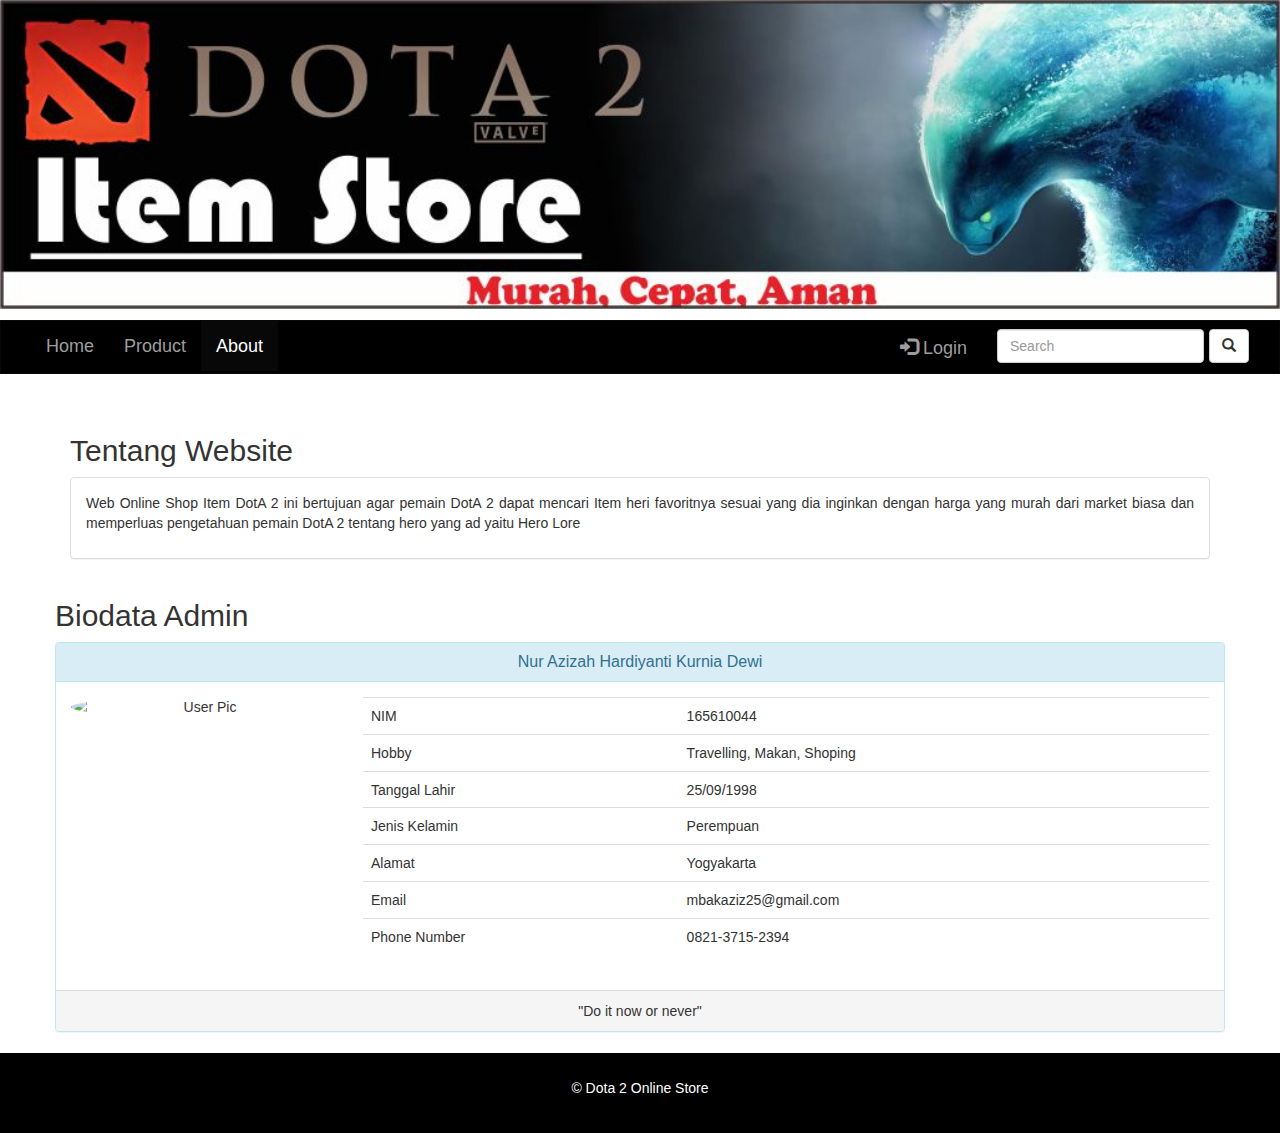
==== about.html @ 7481f664 "test" ====
<!DOCTYPE html>
<html>
<head>
  <link rel="shortcut icon" href="img/logo.png"/>
  <title>Dota 2 Online Store</title>
  <meta charset="utf-8">
  <meta name="viewport" content="width=device-width, initial-scale=1">
  <link rel="stylesheet" href="css/bootstrap.min.css">
  <script src="js/jquery.min.js"></script>
  <script src="js/bootstrap.min.js"></script>
  <link href="style.css" rel="stylesheet" type="text/css">
</head>
<body>
<div class="jumbotron">
  <div class="container text-center">
  </div>
</div>

<nav class="navbar navbar-inverse">
  <div class="container-fluid">
    <!-- Brand and toggle get grouped for better mobile display -->
    <div class="navbar-header">
      <button type="button" class="navbar-toggle collapsed" data-toggle="collapse" data-target="#bs-example-navbar-collapse-1" aria-expanded="false">
        <span class="sr-only">Toggle navigation</span>
        <span class="icon-bar"></span>
        <span class="icon-bar"></span>
        <span class="icon-bar"></span>
      </button>
    </div>

    <!-- Collect the nav links, forms, and other content for toggling -->
    <div class="collapse navbar-collapse" id="bs-example-navbar-collapse-1">
      <ul class="nav navbar-nav">
        <li><a href="index.html">Home</a></li>
        <li><a href="barang_tampil.php">Product <span class="sr-only">(current)</span></a></li>
        <li class="active"><a href="about.html">About</a></li>
        </li>
      </ul>
      <form class="navbar-form navbar-right">
        <div class="form-group">
          <input type="text" class="form-control" placeholder="Search">
        </div>
        <button type="submit" class="btn btn-default"><span class="glyphicon glyphicon-search"></span></button>
      </form>
      <ul class="nav navbar-nav navbar-right">
        <li><a href="log-in/login1.php"><span class="glyphicon glyphicon-log-in"></span> Login</a></li>
      </ul>
    </div><!-- /.navbar-collapse -->
  </div><!-- /.container-fluid -->
</nav>

 <div class="container">
      <br><br>
       <h2>Tentang Website</h2>
      <div class="row">
        <div class="col-md-12">
          <div class="panel panel-default">
            <div class="panel-body">
              <p align="justify">Web Online Shop Item DotA 2 ini bertujuan agar pemain DotA 2 dapat mencari Item heri favoritnya sesuai yang dia inginkan dengan harga yang murah dari market biasa dan memperluas pengetahuan pemain DotA 2 tentang hero yang ad yaitu Hero Lore</p>
            </div>
          </div>
        </div>  
      </div>
      <div class="row">
    <h2> Biodata Admin </h2>
      
        <div class="center" >

          <div class="panel panel-info">
            <div class="panel-heading">
              <h3 class="panel-title" align="center">Nur Azizah Hardiyanti Kurnia Dewi</h3>
            </div>

            <div class="panel-body">
              <div class="row">
                <div class="col-md-3 col-lg-3 " align="center"> <img alt="User Pic" src="img/aziz.jpg" class="img-circle img-responsive"> </div>
                
                <div class=" col-md-9 col-lg-9 "> 
                  <table class="table table-user-information">
                    <tbody>
                      <tr>
                        <td>NIM</td>
                        <td>165610044</td>
                      </tr>
                      <tr>
                        <td>Hobby</td>
                        <td>Travelling, Makan, Shoping</td>
                      </tr>
                      <tr>
                        <td>Tanggal Lahir</td>
                        <td>25/09/1998</td>
                      </tr>
                   
                         <tr>
                             <tr>
                        <td>Jenis Kelamin</td>
                        <td>Perempuan</td>
                      </tr>
                        <tr>
                        <td>Alamat</td>
                        <td>Yogyakarta</td>
                      </tr>
                      <tr>
                        <td>Email</td>
                        <td>mbakaziz25@gmail.com</td>
                      </tr>
                        <td>Phone Number</td>
                        <td>0821-3715-2394</td>
                        </td>
                           
                      </tr>
                     
                    </tbody>
                  </table>
              </div>

              </div>
            </div>
                 <div class="panel-footer">
                        <center>"Do it now or never"</center>
                    </div>
          </div>
        </div>
        <div class="col-md-3"></div>

        </div>
      </div>
    </div>

<footer class="container-fluid text-center">
  <p><font color=white>&copy Dota 2 Online Store</color></p>
</footer>
<script>
  if ('serviceWorker' in navigator) {
    navigator.serviceWorker.register('service-worker.js')
    .then(function(registration) {
      console.log('Registered:', registration);
    })
    .catch(function(error) {
      console.log('Registration failed: ', error);
    });
  }
  </script>
</body>
</html>
---- style.css ----
/* Remove the navbar's default margin-bottom and rounded borders */ 
    .navbar {
      margin-bottom: 0;
      border-radius: 0;
      margin-top: -60px;
    }

    .jumbotron{
      background: url('img/atas.jpg') no-repeat fixed;
      -webkit-background-size: 100% ;
         -moz-background-size: 100% ;
            -o-background-size: 100%;
              background-size: 100% ;
              height: 380px;
    }

    .navbar-inverse {
    background : #000000;
    font-size:18px;
    }
    
    /* Add a gray background color and some padding to the footer */
    footer {
      background-color: #000000;
      padding: 25px;
    }
    
  .carousel-inner img {
      width: 100%; /* Set width to 100% */
      margin: auto;
      min-height:200px;
  }

  /* Hide the carousel text when the screen is less than 600 pixels wide */
  @media (max-width: 600px) {
    .carousel-caption {
      display: none; 
    }
  }
  
  .jumbotron {
      margin-bottom: 0;
    }
   
   .kotak {
     border: 2px solid red;
    padding: 10px;
    border-radius: 25px;
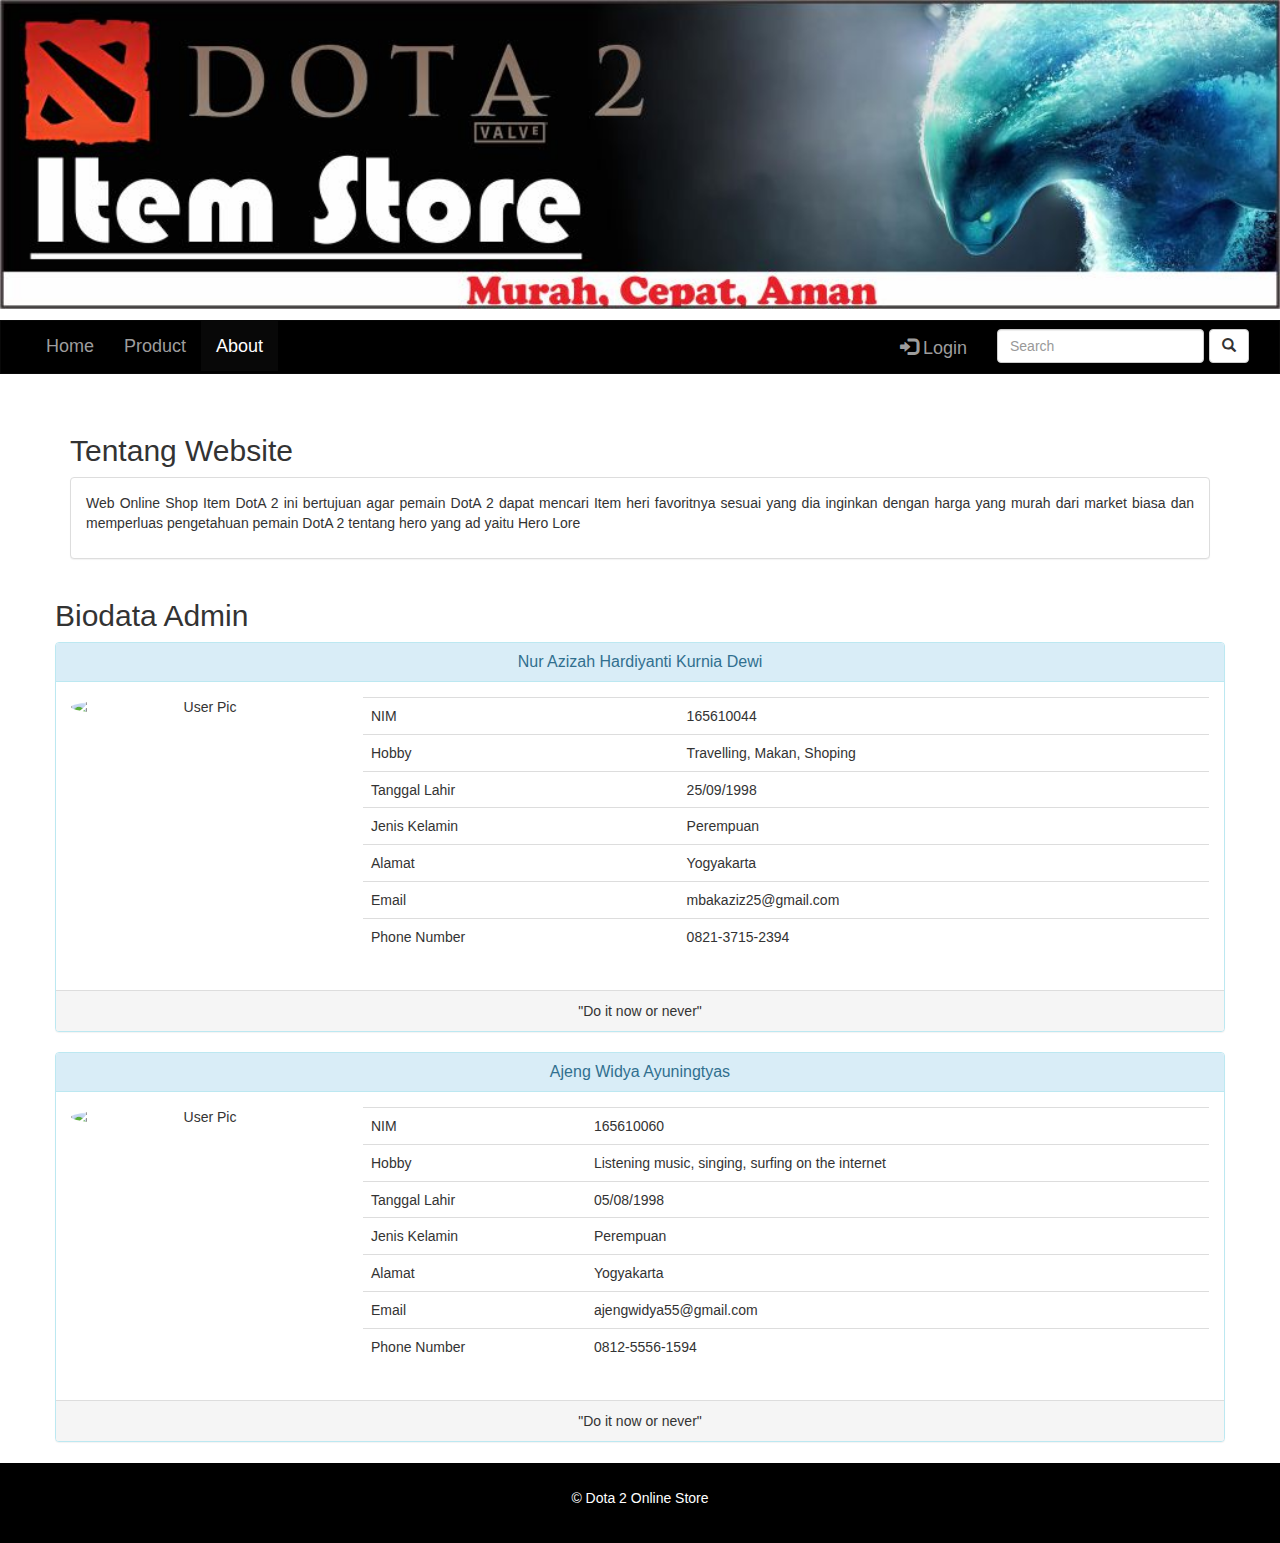
==== commit 76239213: "Edited by Ajeng" ====
--- a/about.html
+++ b/about.html
@@ -63,7 +63,8 @@
       </div>
       <div class="row">
     <h2> Biodata Admin </h2>
-      
+		
+		<!-- Azizah -->
         <div class="center" >
 
           <div class="panel panel-info">
@@ -106,6 +107,65 @@
                       </tr>
                         <td>Phone Number</td>
                         <td>0821-3715-2394</td>
+                        </td>
+                           
+                      </tr>
+                     
+                    </tbody>
+                  </table>
+              </div>
+
+              </div>
+            </div>
+                 <div class="panel-footer">
+                        <center>"Do it now or never"</center>
+                    </div>
+          </div>
+        </div>
+		
+		<!-- Ajeng -->
+		<div class="center" >
+
+          <div class="panel panel-info">
+            <div class="panel-heading">
+              <h3 class="panel-title" align="center">Ajeng Widya Ayuningtyas</h3>
+            </div>
+
+            <div class="panel-body">
+              <div class="row">
+                <div class="col-md-3 col-lg-3 " align="center"> <img alt="User Pic" src="img/aziz.jpg" class="img-circle img-responsive"> </div>
+                
+                <div class=" col-md-9 col-lg-9 "> 
+                  <table class="table table-user-information">
+                    <tbody>
+                      <tr>
+                        <td>NIM</td>
+                        <td>165610060</td>
+                      </tr>
+                      <tr>
+                        <td>Hobby</td>
+                        <td>Listening music, singing, surfing on the internet</td>
+                      </tr>
+                      <tr>
+                        <td>Tanggal Lahir</td>
+                        <td>05/08/1998</td>
+                      </tr>
+                   
+                         <tr>
+                             <tr>
+                        <td>Jenis Kelamin</td>
+                        <td>Perempuan</td>
+                      </tr>
+                        <tr>
+                        <td>Alamat</td>
+                        <td>Yogyakarta</td>
+                      </tr>
+                      <tr>
+                        <td>Email</td>
+                        <td>ajengwidya55@gmail.com</td>
+                      </tr>
+                        <td>Phone Number</td>
+                        <td>0812-5556-1594</td>
                         </td>
                            
                       </tr>
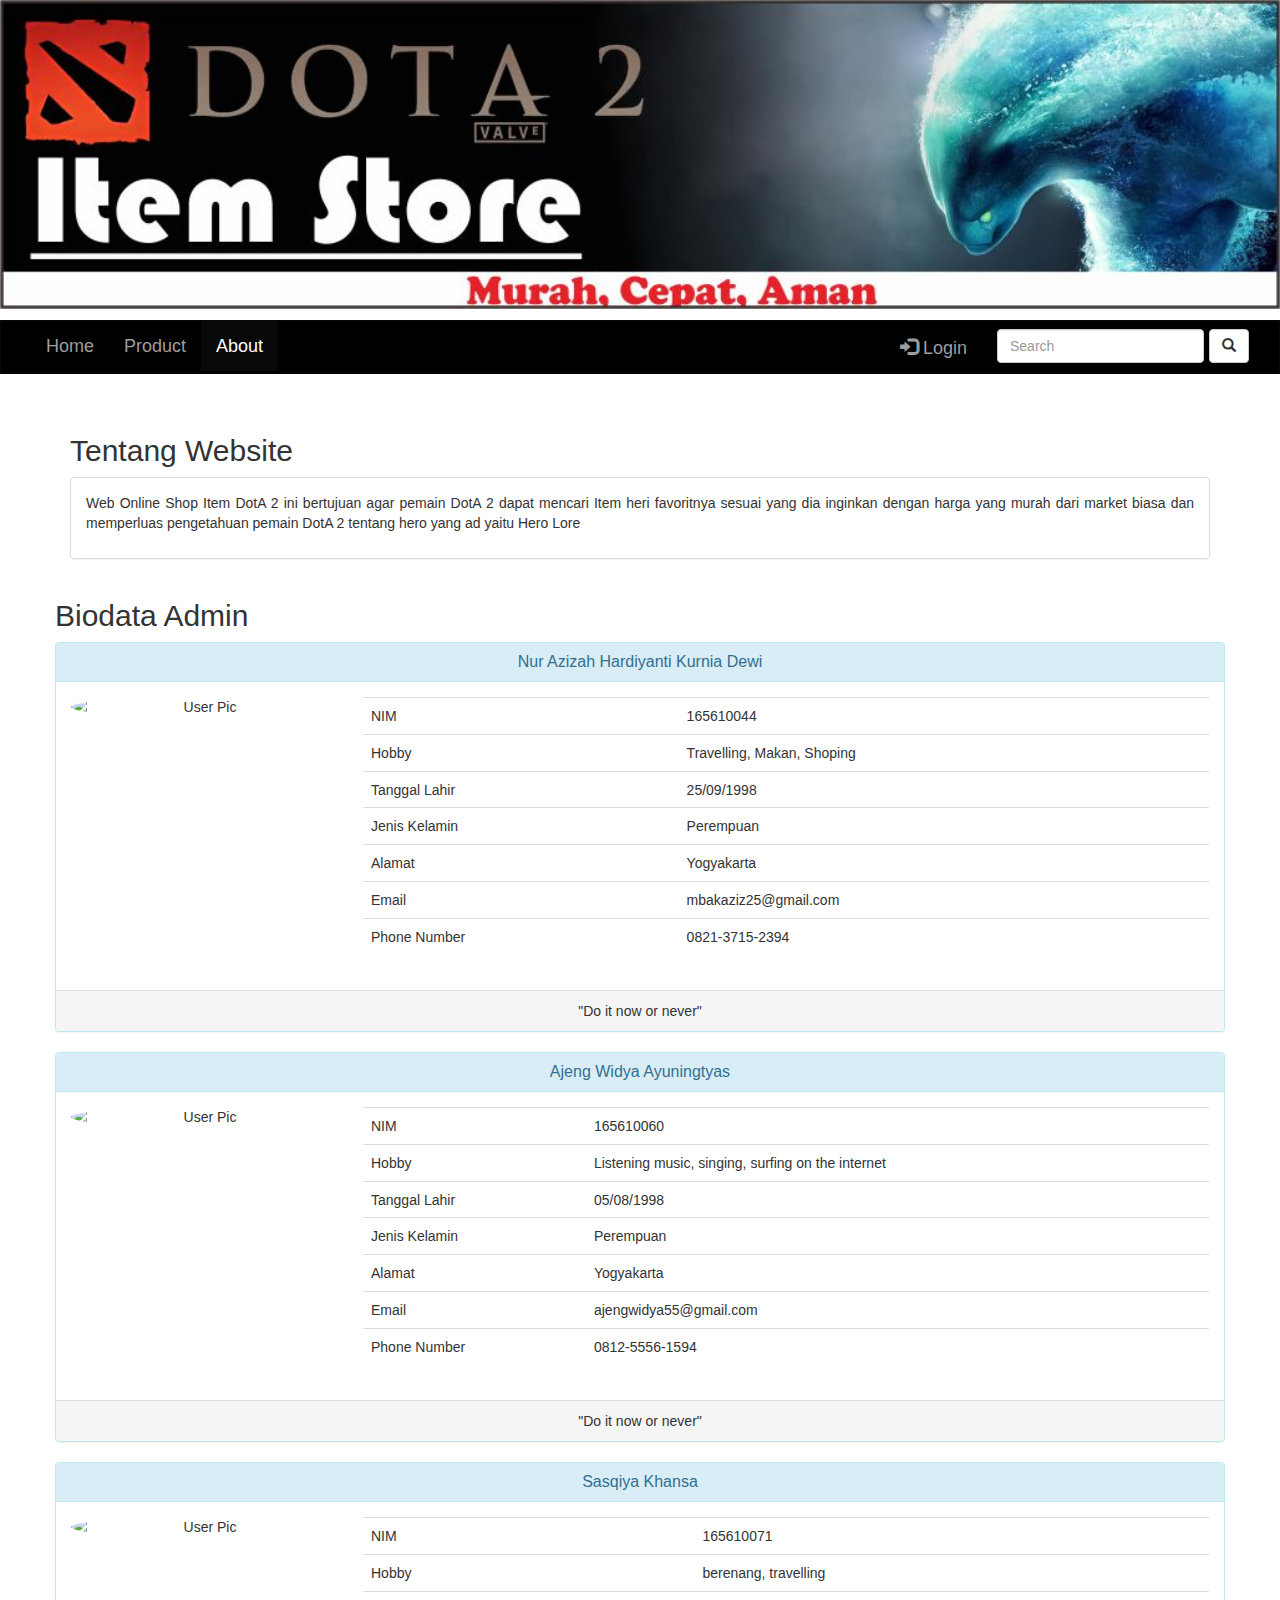
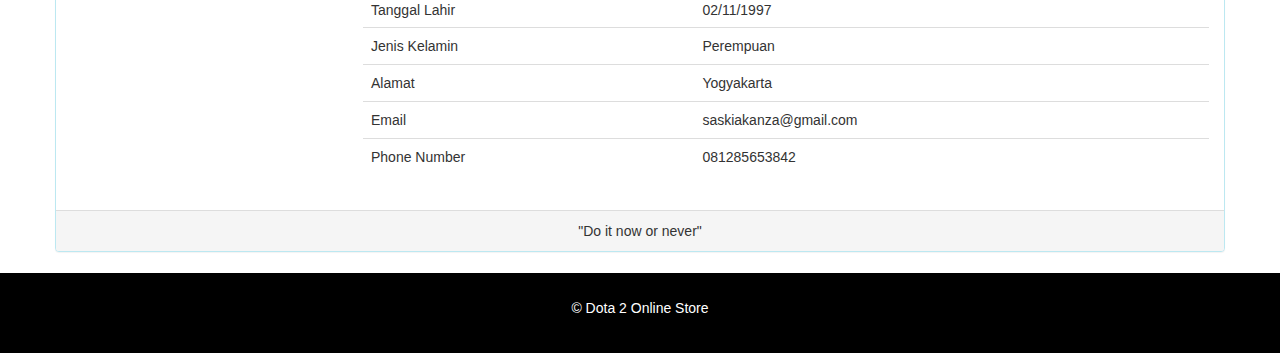
==== commit 73a2aecc: "final biodata" ====
--- a/about.html
+++ b/about.html
@@ -181,6 +181,64 @@
                     </div>
           </div>
         </div>
+		<!-- Ajeng -->
+		<div class="center" >
+
+          <div class="panel panel-info">
+            <div class="panel-heading">
+              <h3 class="panel-title" align="center">Sasqiya Khansa</h3>
+            </div>
+
+            <div class="panel-body">
+              <div class="row">
+                <div class="col-md-3 col-lg-3 " align="center"> <img alt="User Pic" src="img/aziz.jpg" class="img-circle img-responsive"> </div>
+                
+                <div class=" col-md-9 col-lg-9 "> 
+                  <table class="table table-user-information">
+                    <tbody>
+                      <tr>
+                        <td>NIM</td>
+                        <td>165610071</td>
+                      </tr>
+                      <tr>
+                        <td>Hobby</td>
+                        <td> berenang, travelling</td>
+                      </tr>
+                      <tr>
+                        <td>Tanggal Lahir</td>
+                        <td>02/11/1997</td>
+                      </tr>
+                   
+                         <tr>
+                             <tr>
+                        <td>Jenis Kelamin</td>
+                        <td>Perempuan</td>
+                      </tr>
+                        <tr>
+                        <td>Alamat</td>
+                        <td>Yogyakarta</td>
+                      </tr>
+                      <tr>
+                        <td>Email</td>
+                        <td>saskiakanza@gmail.com</td>
+                      </tr>
+                        <td>Phone Number</td>
+                        <td>081285653842</td>
+                        </td>
+                           
+                      </tr>
+                     
+                    </tbody>
+                  </table>
+              </div>
+
+              </div>
+            </div>
+                 <div class="panel-footer">
+                        <center>"Do it now or never"</center>
+                    </div>
+          </div>
+        </div>
         <div class="col-md-3"></div>
 
         </div>
